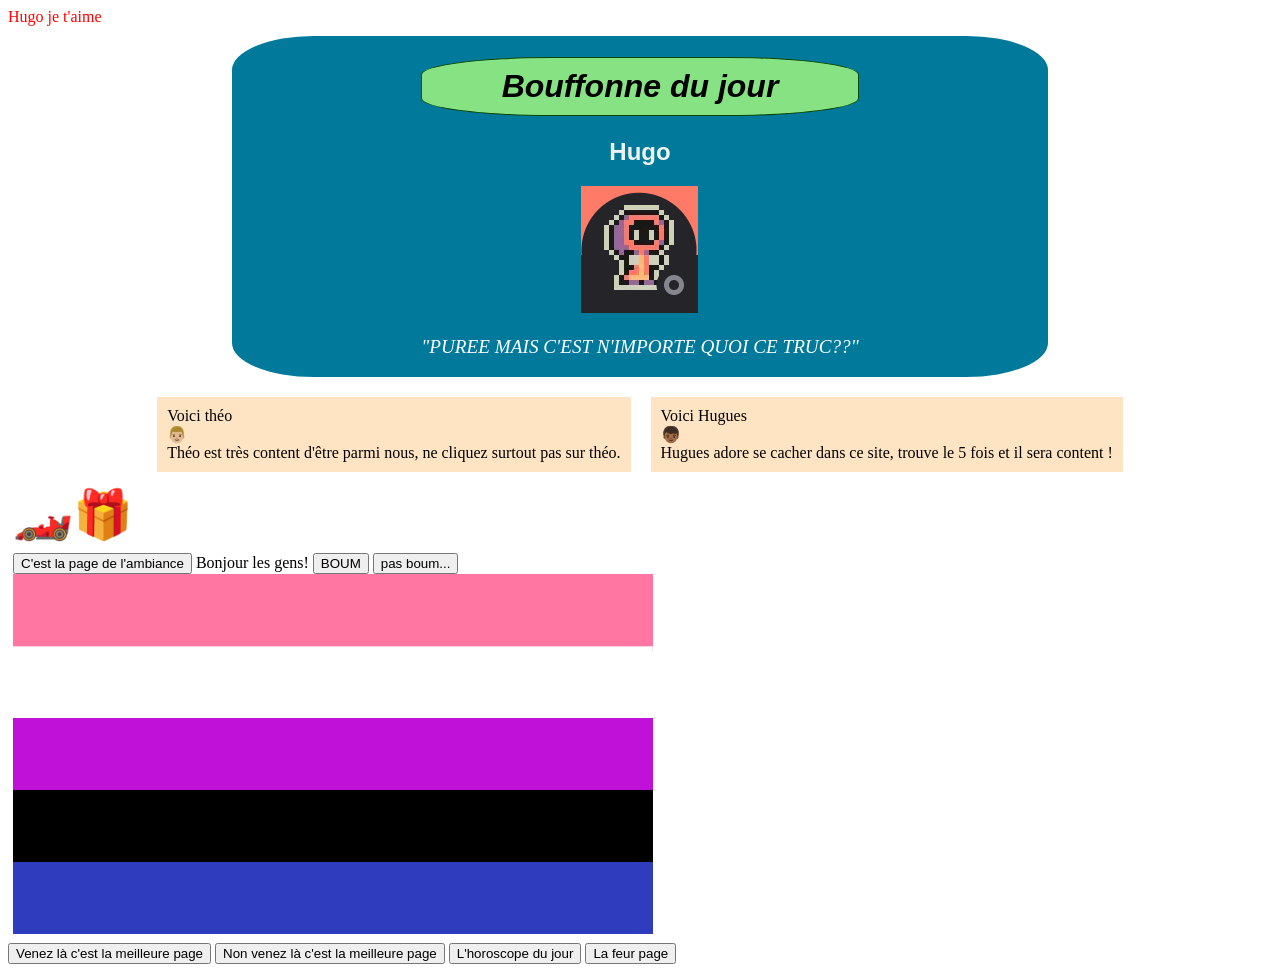
==== index.html @ bb9bed8e "cadeau quotidien" ====
<!DOCTYPE html>
<html lang="en">
<head>
    <meta charset="UTF-8">
    <meta name="viewport" content="width=device-width, initial-scale=1.0">
    <title>C'est le SITE</title>

    <link rel="stylesheet" href="styles/main.css">
</head>
<body>
    <span class="p1-eni">Hugo je t'aime</span>
    <div class="flex-eni center">
    <div id="bouffon" class="isolation-eni-2">
        <h1 id="header-bouffon">Bouffon du jour</h1>

        <h2 id="title-bouffon"></h2>
    </div>
    </div>  
    <div class="flex-eni">
        <div class="isolation-eni">
            <span>Voici théo</span> <br>
            <span id="theo" onclick="killTheo()">👨🏼</span> <br>
            <span id="consigne">Théo est très content d'être parmi nous, ne cliquez surtout pas sur théo.</span>
        </div>
        <div class="isolation-eni">
            <span>Voici Hugues</span> <br>
            <span id="hugues" onclick="getHugues(this)">👦🏾</span> <br>
            <span id="consigne">Hugues adore se cacher dans ce site, trouve le <span id="hugues-count">5</span> fois et il sera content !</span>
        </div>
    </div>
    <div class="important-loan">
        <div class="course" >
            <div class="close-course" onclick="document.documentElement.style.setProperty('--visibilite-course', 'none')">
                x
            </div>
            <div id="dabloons"></div>
            <div class ="pari" >
                <div>Je parie &nbsp; </div>
                <input type="number" id="numb_dabl" min="1" :max="var(--)">
                <div> &nbsp; Dabloons sur coureur &nbsp; </div>
                <div class="choix-coureurs"> 
                    &nbsp;<img class="choix-coureur-1" onclick="select_coureur(1)" src="img/course/linos.jpg">&nbsp;
                    &nbsp;<img class="choix-coureur-2" onclick="select_coureur(2)" src="img/course/spiderman.png">&nbsp;
                    &nbsp;<img class="choix-coureur-3" onclick="select_coureur(3)" src="img/course/sadhamster.png">&nbsp;
                </div>
                <input type="button" value="C'est parti !" onclick="commencer_course()">
                <div>&nbsp;&nbsp;&nbsp;&nbsp;</div>
                <div class="erreur-demarrage" id="erreur-demarrage"></div>
            </div>
            <div class="contestants">
                <div id="candidat-1">
                    <img class="coureur" onclick="vroom_activation()" src="img/course/linos.jpg"> <br>
                    <img class="vehicule" src="img/course/mcqueen.png">
                </div>
                <div id="candidat-2">
                    <img class="coureur" onclick="vroom_activation()" src="img/course/spiderman.png"> <br>
                    <img class="vehicule" src="img/course/rainbowdash.png">
                </div>
                <div id="candidat-3">
                    <img class="coureur" onclick="vroom_activation()" src="img/course/sadhamster.png"> <br>
                    <img class="vehicule" src="img/course/oiseau.png">
                </div>
                <div id="gagnant"></div>
            </div>
        </div>
        <div class="ligne-dabloons">
            <div class="ouvrir-course" onclick="ouverture_course()">🏎️</div>
            <div class="cadeau-quot" onclick="cadeau_quotidien()">🎁</div>
        </div>
    </div>
    <div class="machin_bidule-arthur">
        <a href="page-de-l-ambiance.html"><button class="arthur_button" type="button">C'est la page de l'ambiance</button></a>
        <span>Bonjour les gens!</span>
        <button class="sound_button" type="button" onclick="bigsound()">BOUM</button>
        <button class="sound_button" type="button" onclick="nosound()">pas boum...</button>
        <div id="first-flag">
            <img class="genders" src="img/arthur/Genderfluidity_Pride_Flag.png" onclick="spin_heli(this)">
        </div>
    </div>
    <div class="bouton-tom">
        <a href="page2.html"><button class="button-tom" type="button">Venez là c'est la meilleure page</button></a>
        <a href="page-tom.html"><button class="button-tom" type="button">Non venez là c'est la meilleure page</button></a>
        <a href="horoscope.html"><button class="button-tom" type="button">L'horoscope du jour</button></a>
        <a href="feurpage.html"><button class="button-tom" type="button">La feur page</button></a>
    </div>

    <script type="text/javascript" src="scripts/main.js"></script>
    <script type="text/javascript" src="scripts/bouffon_jour.js"></script>
    <script type="text/javascript" src="scripts/ambiance.js"></script>

</body>
</html>
---- styles/main.css ----
:root{
    --visibilite-course: none;
    --visibilite-voiture: hidden;
    --choix-coureur-1: hidden;
    --choix-coureur-2: hidden;
    --choix-coureur-3: hidden;
}


.p1-eni {
    color: red;
}

.isolation-eni {
    padding: 10px;
    border: 1 black dotted;
    background-color: bisque;
    margin: 10px;
}

.isolation-eni-2 {
    border: 1 black dotted;
    background-color: rgb(0, 121, 154);
    margin: 10px;
    padding: 0 15% 0 15%;
    border-radius: 10%;
}
.flex-eni {
    display: flex;
    justify-content: center;
    align-items: center;
}

.center * {
    text-align: center;

}

.important-loan{
    padding: 5px;
    position: relative;
    .ligne-dabloons{
        display: flex;
        .ouvrir-course{
            font-size: 300%;
            &:hover{
                cursor: pointer;
            }
        }
        .cadeau-quot{
            font-size: 300%;
            display: flex;
            &:hover{
                cursor: pointer;
            }
        }
    }
    .course{
        display: var(--visibilite-course);
        position: absolute;
        width: 90vw;
        height: 300px;
        padding: 1rem 0.5rem;
        background-color: rgb(191, 250, 195);    
        .pari{
            display: flex;
            .choix-coureurs{
                &:hover{
                    cursor: pointer;
                }
                .choix-coureur-1{
                    height: 20px;
                    width:20px;
                    border-style: var(--choix-coureur-1);
                    border-color: red;
                }
                .choix-coureur-2{
                    height: 20px;
                    width:20px;
                    border-style: var(--choix-coureur-2);
                    border-color: red;
                }
                .choix-coureur-3{
                    height: 20px;
                    width:20px;
                    border-style: var(--choix-coureur-3);
                    border-color: red;
                }
            }
            .erreur-demarrage{
                color: red;
            }
        }
        .contestants{
            .coureur{
                height: 20px;
                width:20px;
                &:hover{
                    cursor: grab;
                }
            }
            .vehicule{
                height: 40px;
                width: 60px;
                visibility: var(--visibilite-voiture);
            }
        }
        .close-course{
            display: flex;
            justify-content: right;
            color : red;
            &:hover{
                cursor: pointer;
            }
        }
    }

}

.machin_bidule-arthur{
    padding: 5px;
    .genders{
        height: 360px;
        width: 640px;
        &:hover{
            cursor: grab;
        }
    }
}

h1 {
    font-family:'Gill Sans', 'Gill Sans MT', Calibri, 'Trebuchet MS', sans-serif;
    font-style: oblique;
    background-color: #87e284;
    border: 1px solid #074505;
    border-radius: 30%;
    padding: 10px;
}

#title-bouffon {
    color: #eef2ee;
    font-family: 'Segoe UI', Tahoma, Geneva, Verdana, sans-serif;
}

#cite {
    font-style: italic;
    font-size: larger;
    color: white;
}
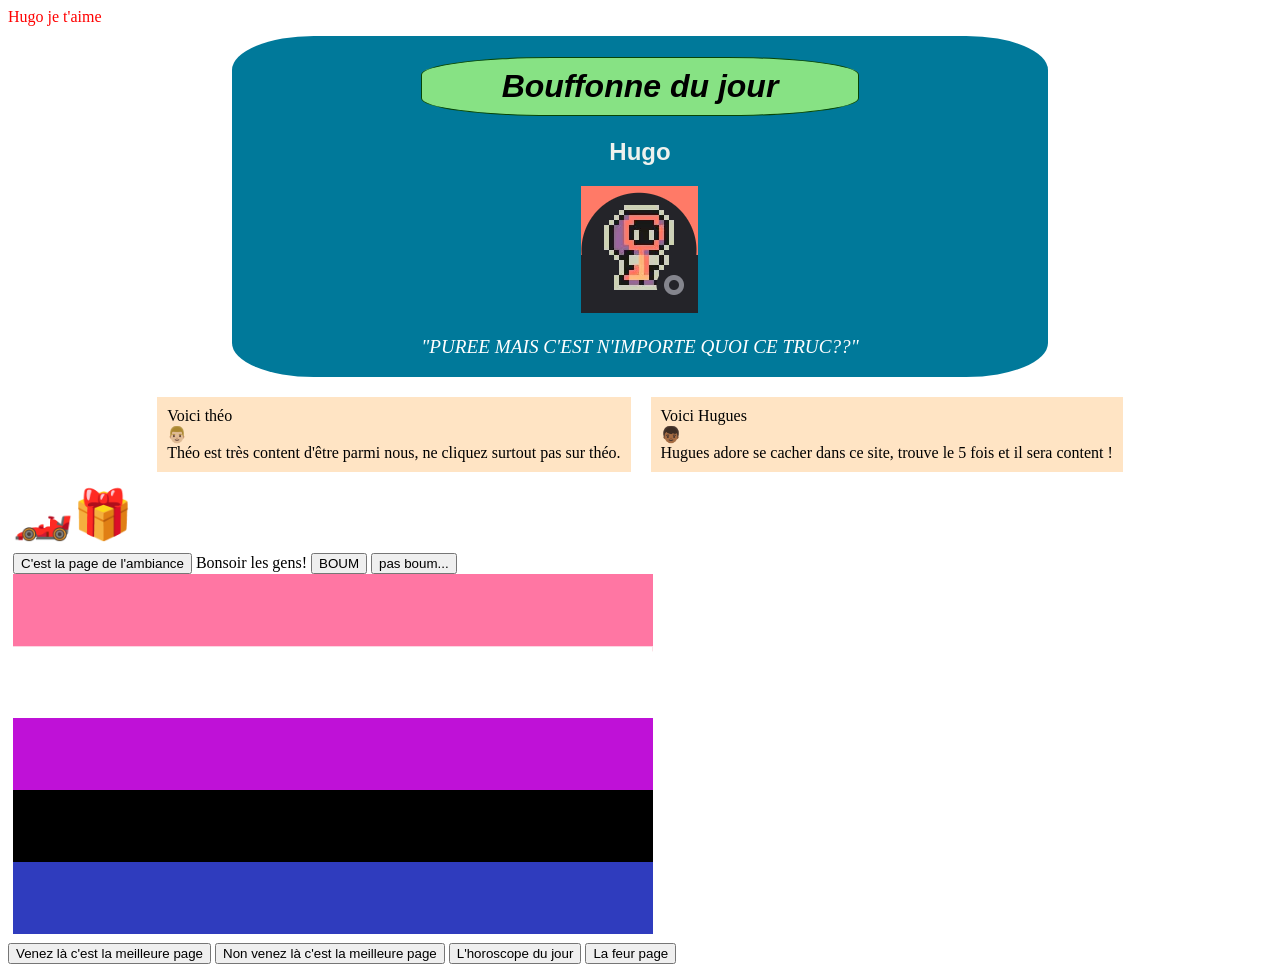
==== commit 376fbfb5: "Ajustement au contexte géographique" ====
--- a/index.html
+++ b/index.html
@@ -70,7 +70,7 @@
     </div>
     <div class="machin_bidule-arthur">
         <a href="page-de-l-ambiance.html"><button class="arthur_button" type="button">C'est la page de l'ambiance</button></a>
-        <span>Bonjour les gens!</span>
+        <span>Bonsoir les gens!</span>
         <button class="sound_button" type="button" onclick="bigsound()">BOUM</button>
         <button class="sound_button" type="button" onclick="nosound()">pas boum...</button>
         <div id="first-flag">
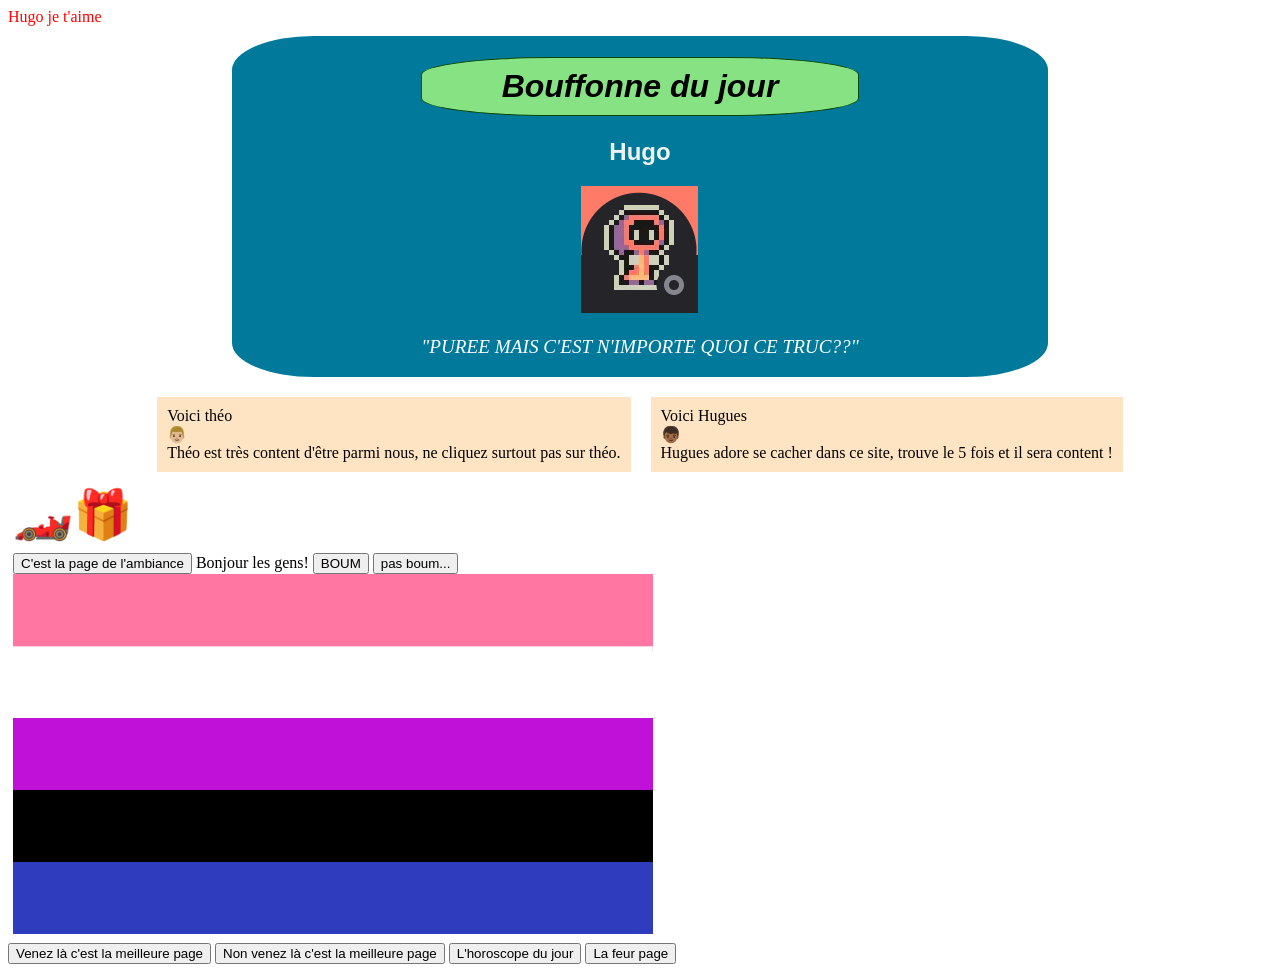
==== commit 3992e889: "message du cadeau" ====
--- a/index.html
+++ b/index.html
@@ -65,12 +65,13 @@
         </div>
         <div class="ligne-dabloons">
             <div class="ouvrir-course" onclick="ouverture_course()">🏎️</div>
-            <div class="cadeau-quot" onclick="cadeau_quotidien()">🎁</div>
+            <div class="cadeau-quot" onclick="cadeau_quotidien()">🎁&nbsp;&nbsp;&nbsp;&nbsp;</div> 
+            <div class="message-cadeau" id="message-cadeau"></div>
         </div>
     </div>
     <div class="machin_bidule-arthur">
         <a href="page-de-l-ambiance.html"><button class="arthur_button" type="button">C'est la page de l'ambiance</button></a>
-        <span>Bonsoir les gens!</span>
+        <span>Bonjour les gens!</span>
         <button class="sound_button" type="button" onclick="bigsound()">BOUM</button>
         <button class="sound_button" type="button" onclick="nosound()">pas boum...</button>
         <div id="first-flag">
--- a/styles/main.css
+++ b/styles/main.css
@@ -53,6 +53,12 @@
             &:hover{
                 cursor: pointer;
             }
+        }
+        .message-cadeau{
+            color: red;
+            display: flex;
+            justify-content: center;
+            align-items: center;
         }
     }
     .course{
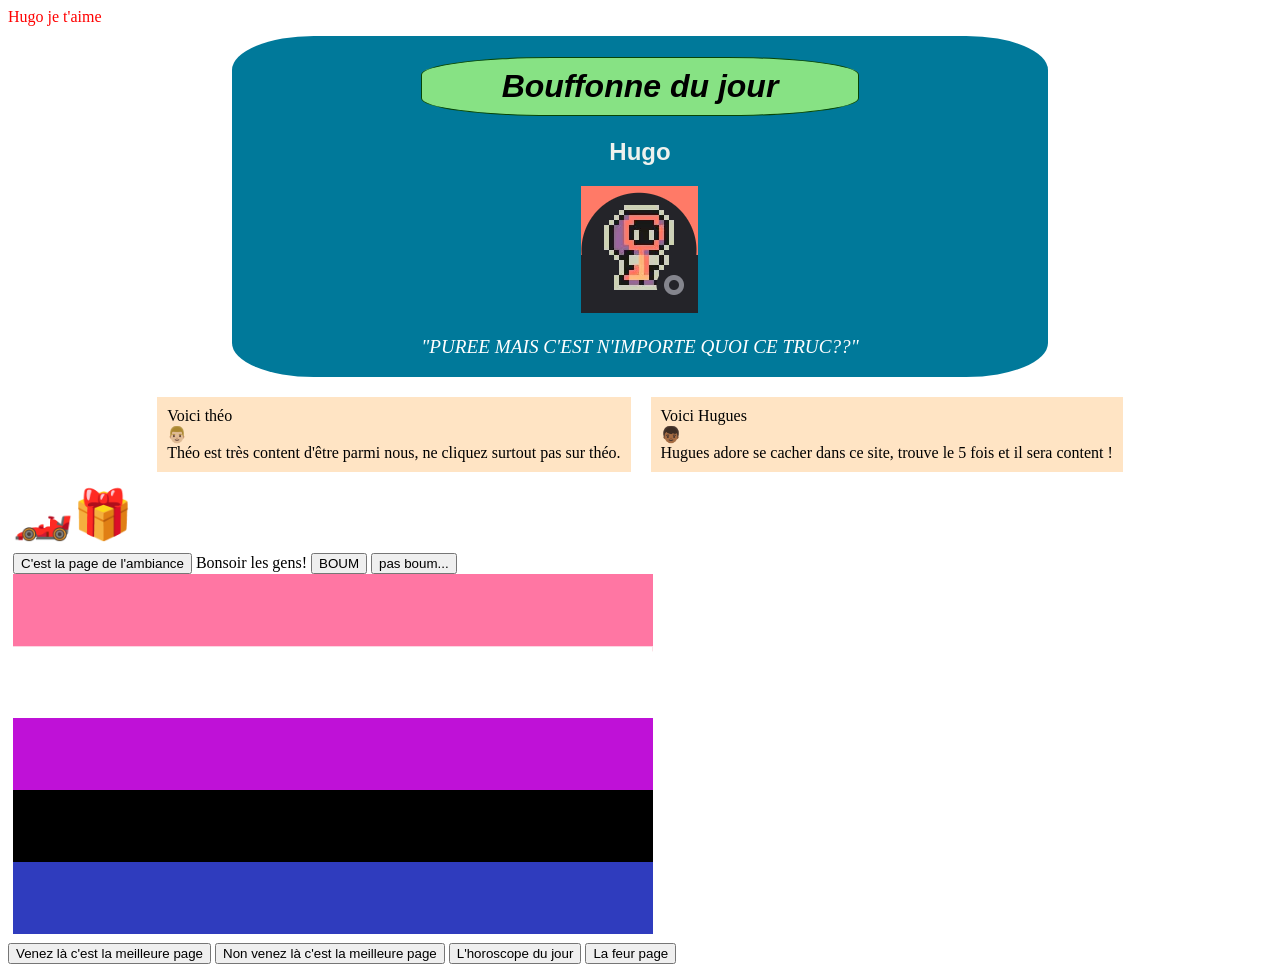
==== commit 02868379: "Merge branch 'main' of github.com:Enissays/whiteboard" ====
--- a/index.html
+++ b/index.html
@@ -71,7 +71,7 @@
     </div>
     <div class="machin_bidule-arthur">
         <a href="page-de-l-ambiance.html"><button class="arthur_button" type="button">C'est la page de l'ambiance</button></a>
-        <span>Bonjour les gens!</span>
+        <span>Bonsoir les gens!</span>
         <button class="sound_button" type="button" onclick="bigsound()">BOUM</button>
         <button class="sound_button" type="button" onclick="nosound()">pas boum...</button>
         <div id="first-flag">
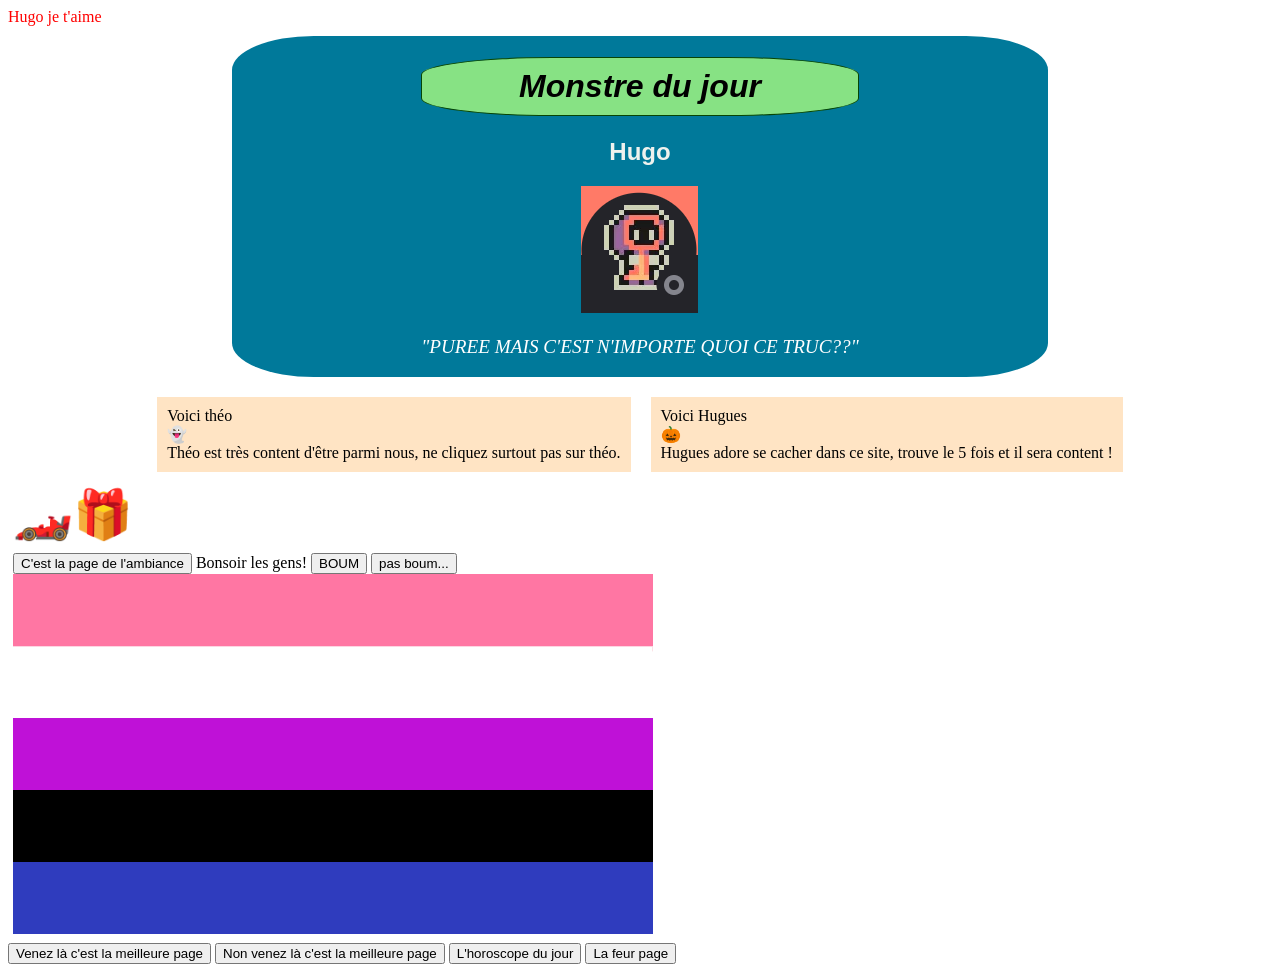
==== commit 3ff6c956: "Joyeux Halloween" ====
--- a/index.html
+++ b/index.html
@@ -11,7 +11,8 @@
     <span class="p1-eni">Hugo je t'aime</span>
     <div class="flex-eni center">
     <div id="bouffon" class="isolation-eni-2">
-        <h1 id="header-bouffon">Bouffon du jour</h1>
+        <!-- <h1 id="header-bouffon">Bouffon du jour</h1> HALLOWEEN  -->
+         <h1 id="header-bouffon">Monstre du jour</h1>
 
         <h2 id="title-bouffon"></h2>
     </div>
@@ -19,12 +20,14 @@
     <div class="flex-eni">
         <div class="isolation-eni">
             <span>Voici théo</span> <br>
-            <span id="theo" onclick="killTheo()">👨🏼</span> <br>
+            <!-- <span id="theo" onclick="killTheo()">👨🏼</span> <br> HALLOWEEN -->
+             <span id="theo" onclick="killTheo()">👻</span> <br>
             <span id="consigne">Théo est très content d'être parmi nous, ne cliquez surtout pas sur théo.</span>
         </div>
         <div class="isolation-eni">
             <span>Voici Hugues</span> <br>
-            <span id="hugues" onclick="getHugues(this)">👦🏾</span> <br>
+            <!-- <span id="hugues" onclick="getHugues(this)">👦🏾</span> <br>  HALLOWEEN-->
+             <span id="hugues" onclick="getHugues(this)">🎃</span> <br>
             <span id="consigne">Hugues adore se cacher dans ce site, trouve le <span id="hugues-count">5</span> fois et il sera content !</span>
         </div>
     </div>
@@ -49,16 +52,19 @@
             </div>
             <div class="contestants">
                 <div id="candidat-1">
-                    <img class="coureur" onclick="vroom_activation()" src="img/course/linos.jpg"> <br>
-                    <img class="vehicule" src="img/course/mcqueen.png">
+                    <img class="coureur" src="img/course/linos.jpg"> <br>
+                    <!-- <img class="vehicule" src="img/course/mcqueen.png"> HALLOWEEN -->
+                     <img class="vehicule" src="fetes/halloween/bat.png">
                 </div>
                 <div id="candidat-2">
-                    <img class="coureur" onclick="vroom_activation()" src="img/course/spiderman.png"> <br>
-                    <img class="vehicule" src="img/course/rainbowdash.png">
+                    <img class="coureur" src="img/course/spiderman.png"> <br>
+                    <!-- <img class="vehicule" src="img/course/rainbowdash.png"> HALLOWEEN -->
+                     <img class="vehicule" src="fetes/halloween/bat.png">
                 </div>
                 <div id="candidat-3">
-                    <img class="coureur" onclick="vroom_activation()" src="img/course/sadhamster.png"> <br>
-                    <img class="vehicule" src="img/course/oiseau.png">
+                    <img class="coureur" src="img/course/sadhamster.png"> <br>
+                    <!-- <img class="vehicule" src="img/course/oiseau.png"> HALLOWEEN -->
+                     <img class="vehicule" src="fetes/halloween/bat.png">
                 </div>
                 <div id="gagnant"></div>
             </div>
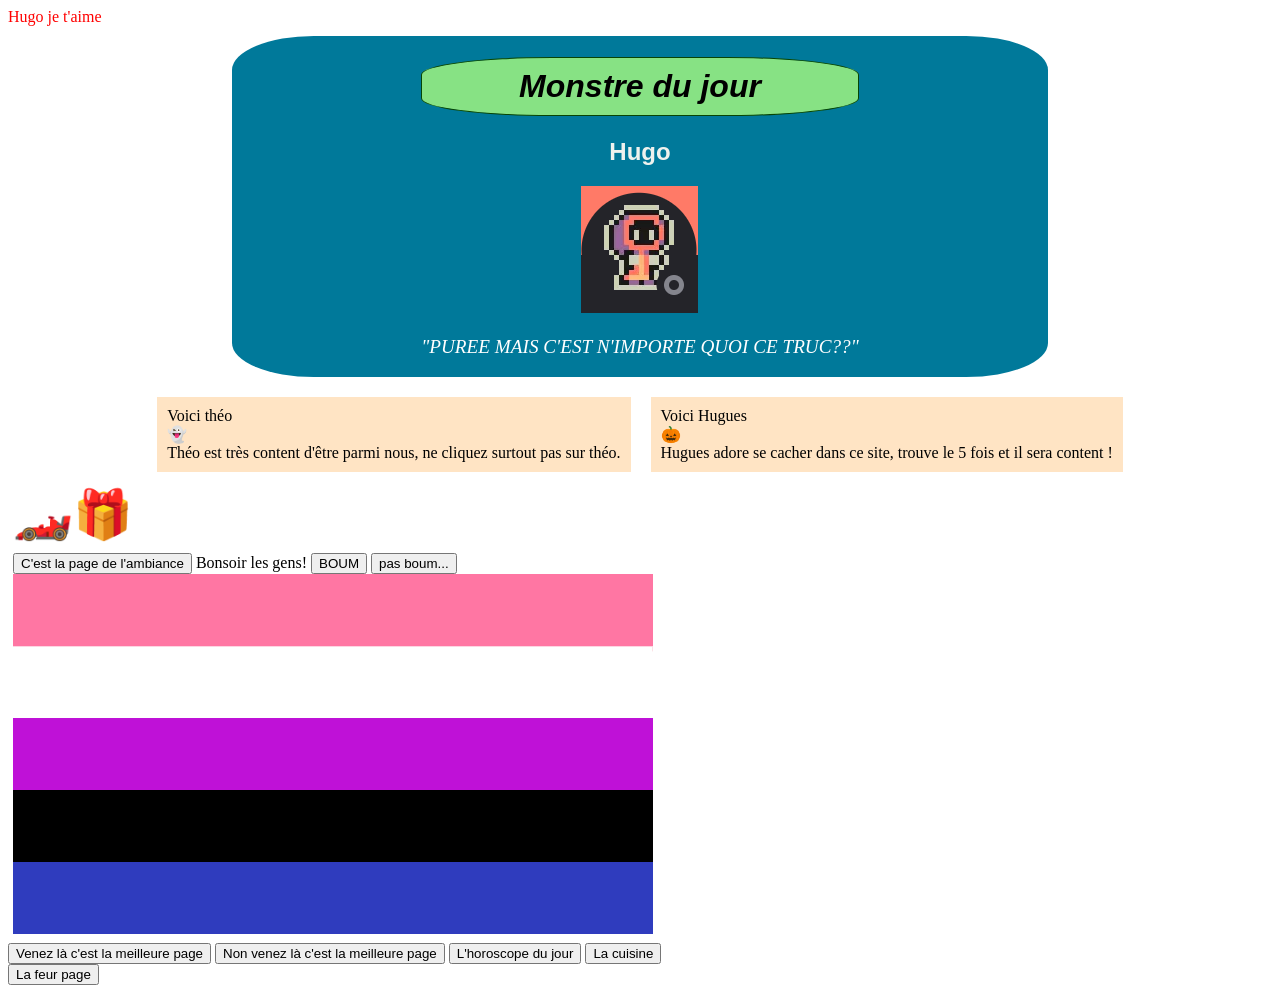
==== commit 429ac237: "cuisine - niveau 1" ====
--- a/index.html
+++ b/index.html
@@ -88,6 +88,9 @@
         <a href="page2.html"><button class="button-tom" type="button">Venez là c'est la meilleure page</button></a>
         <a href="page-tom.html"><button class="button-tom" type="button">Non venez là c'est la meilleure page</button></a>
         <a href="horoscope.html"><button class="button-tom" type="button">L'horoscope du jour</button></a>
+        <a href="cuisine.html"><button class="button-tom" type="button">La cuisine</button></a>
+    </div>
+    <div class="div-elea">
         <a href="feurpage.html"><button class="button-tom" type="button">La feur page</button></a>
     </div>
 
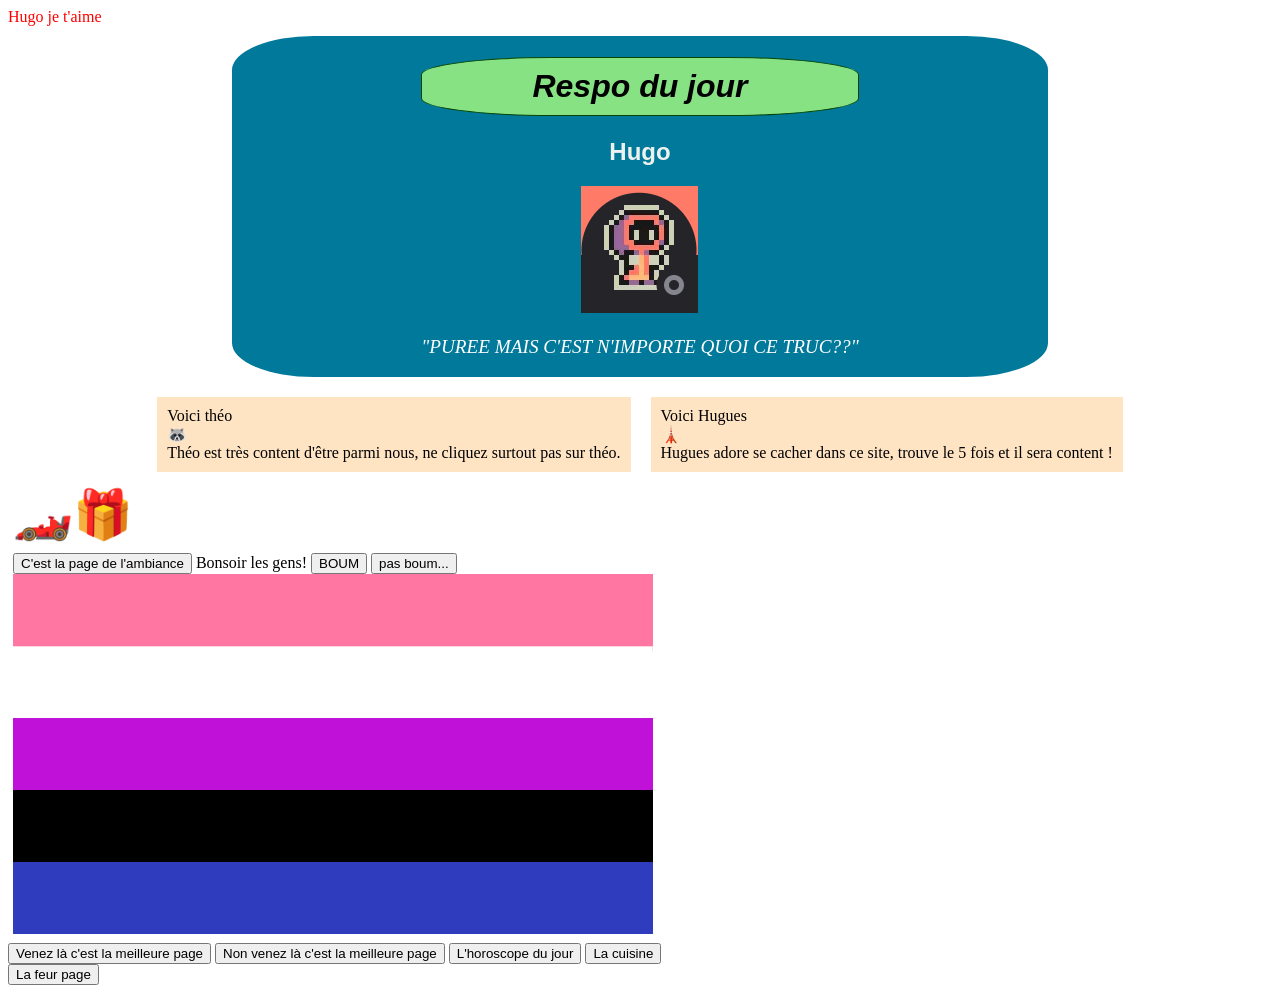
==== commit cc81fb1b: "animest" ====
--- a/index.html
+++ b/index.html
@@ -11,8 +11,8 @@
     <span class="p1-eni">Hugo je t'aime</span>
     <div class="flex-eni center">
     <div id="bouffon" class="isolation-eni-2">
-        <!-- <h1 id="header-bouffon">Bouffon du jour</h1> HALLOWEEN  -->
-         <h1 id="header-bouffon">Monstre du jour</h1>
+        <!-- <h1 id="header-bouffon">Bouffon du jour</h1> ANIMEST  -->
+         <h1 id="header-bouffon">Respo du jour</h1>
 
         <h2 id="title-bouffon"></h2>
     </div>
@@ -20,14 +20,14 @@
     <div class="flex-eni">
         <div class="isolation-eni">
             <span>Voici théo</span> <br>
-            <!-- <span id="theo" onclick="killTheo()">👨🏼</span> <br> HALLOWEEN -->
-             <span id="theo" onclick="killTheo()">👻</span> <br>
+            <!-- <span id="theo" onclick="killTheo()">👨🏼</span> <br> ANIMEST -->
+             <span id="theo" onclick="killTheo()">🦝</span> <br>
             <span id="consigne">Théo est très content d'être parmi nous, ne cliquez surtout pas sur théo.</span>
         </div>
         <div class="isolation-eni">
             <span>Voici Hugues</span> <br>
-            <!-- <span id="hugues" onclick="getHugues(this)">👦🏾</span> <br>  HALLOWEEN-->
-             <span id="hugues" onclick="getHugues(this)">🎃</span> <br>
+            <!-- <span id="hugues" onclick="getHugues(this)">👦🏾</span> <br>  ANIMEST-->
+             <span id="hugues" onclick="getHugues(this)">🗼</span> <br>
             <span id="consigne">Hugues adore se cacher dans ce site, trouve le <span id="hugues-count">5</span> fois et il sera content !</span>
         </div>
     </div>
@@ -42,9 +42,13 @@
                 <input type="number" id="numb_dabl" min="1" :max="var(--)">
                 <div> &nbsp; Dabloons sur coureur &nbsp; </div>
                 <div class="choix-coureurs"> 
-                    &nbsp;<img class="choix-coureur-1" onclick="select_coureur(1)" src="img/course/linos.jpg">&nbsp;
+                    <!-- &nbsp;<img class="choix-coureur-1" onclick="select_coureur(1)" src="img/course/linos.jpg">&nbsp;
                     &nbsp;<img class="choix-coureur-2" onclick="select_coureur(2)" src="img/course/spiderman.png">&nbsp;
-                    &nbsp;<img class="choix-coureur-3" onclick="select_coureur(3)" src="img/course/sadhamster.png">&nbsp;
+                    &nbsp;<img class="choix-coureur-3" onclick="select_coureur(3)" src="img/course/sadhamster.png">&nbsp;  ANIMEST-->
+                    &nbsp;<img class="choix-coureur-1" onclick="select_coureur(1)" src="fetes/animest/Logo_ANIMEST.png">&nbsp;
+                    &nbsp;<img class="choix-coureur-2" onclick="select_coureur(2)" src="fetes/animest/Tanu boutiques.png">&nbsp;
+                    &nbsp;<img class="choix-coureur-3" onclick="select_coureur(3)" src="fetes/animest/tanu_cosmo1(1).png">&nbsp;
+
                 </div>
                 <input type="button" value="C'est parti !" onclick="commencer_course()">
                 <div>&nbsp;&nbsp;&nbsp;&nbsp;</div>
@@ -52,19 +56,22 @@
             </div>
             <div class="contestants">
                 <div id="candidat-1">
-                    <img class="coureur" src="img/course/linos.jpg"> <br>
-                    <!-- <img class="vehicule" src="img/course/mcqueen.png"> HALLOWEEN -->
-                     <img class="vehicule" src="fetes/halloween/bat.png">
+                    <!-- <img class="coureur" src="img/course/linos.jpg"> ANIMEST -->
+                    <img class="coureur" src="fetes/animest/Logo_ANIMEST.png"> <br>
+                    <!-- <img class="vehicule" src="img/course/mcqueen.png"> ANIMEST -->
+                     <img class="vehicule" src="fetes/animest/Affiche Anim'Est 2026 - 312x288.png">
                 </div>
                 <div id="candidat-2">
-                    <img class="coureur" src="img/course/spiderman.png"> <br>
-                    <!-- <img class="vehicule" src="img/course/rainbowdash.png"> HALLOWEEN -->
-                     <img class="vehicule" src="fetes/halloween/bat.png">
+                    <!-- <img class="coureur" src="img/course/spiderman.png"> ANIMEST  -->
+                    <img class="coureur" src="fetes/animest/Tanu boutiques.png"> <br>
+                    <!-- <img class="vehicule" src="img/course/rainbowdash.png"> ANIMEST -->
+                     <img class="vehicule" src="fetes/animest/Affiche Anim'Est 2026 - 312x288.png">
                 </div>
                 <div id="candidat-3">
-                    <img class="coureur" src="img/course/sadhamster.png"> <br>
-                    <!-- <img class="vehicule" src="img/course/oiseau.png"> HALLOWEEN -->
-                     <img class="vehicule" src="fetes/halloween/bat.png">
+                    <!-- <img class="coureur" src="img/course/sadhamster.png">  ANIMEST -->
+                    <img class="coureur" src="fetes/animest/tanu_cosmo1(1).png"> <br>
+                    <!-- <img class="vehicule" src="img/course/oiseau.png"> ANIMEST -->
+                     <img class="vehicule" src="fetes/animest/Affiche Anim'Est 2026 - 312x288.png">
                 </div>
                 <div id="gagnant"></div>
             </div>
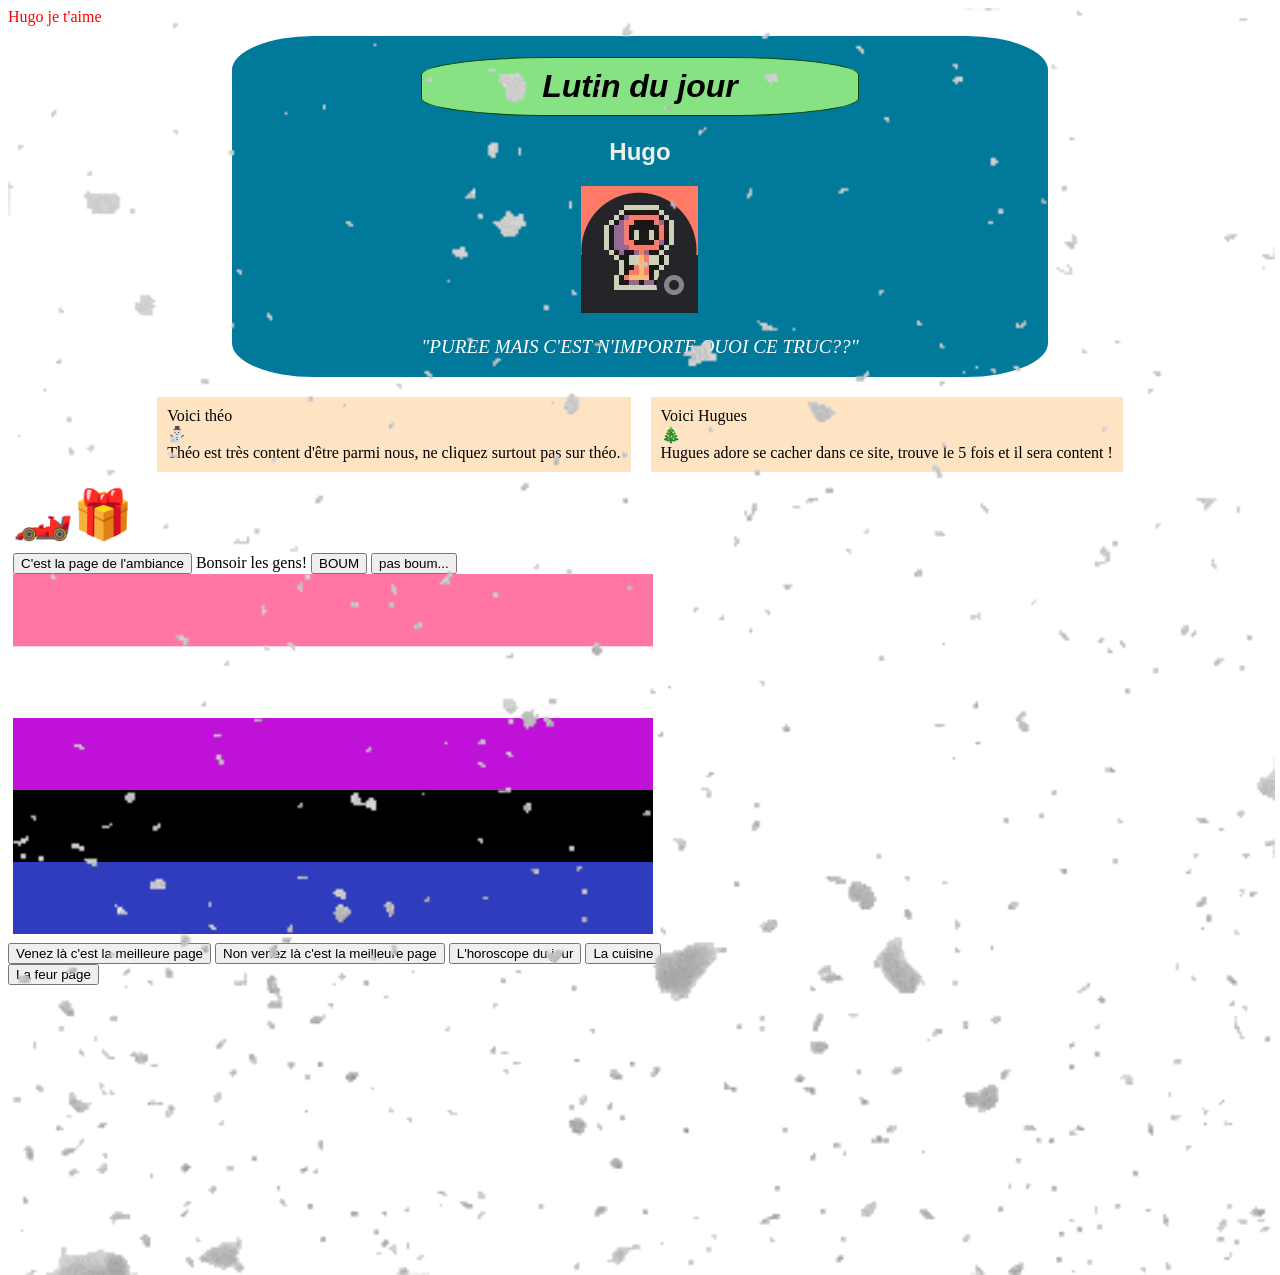
==== commit 44bf0be8: "Update : Christmas" ====
--- a/index.html
+++ b/index.html
@@ -8,11 +8,12 @@
     <link rel="stylesheet" href="styles/main.css">
 </head>
 <body>
+    <img class="snow" style="position:absolute;width:99%;pointer-events:none;" src="fetes/noel/snow.gif"> <!-- NOEL-->
     <span class="p1-eni">Hugo je t'aime</span>
     <div class="flex-eni center">
     <div id="bouffon" class="isolation-eni-2">
-        <!-- <h1 id="header-bouffon">Bouffon du jour</h1> ANIMEST  -->
-         <h1 id="header-bouffon">Respo du jour</h1>
+        <!-- <h1 id="header-bouffon">Bouffon du jour</h1> NOEL  -->
+         <h1 id="header-bouffon">Lutin du jour</h1>
 
         <h2 id="title-bouffon"></h2>
     </div>
@@ -20,14 +21,14 @@
     <div class="flex-eni">
         <div class="isolation-eni">
             <span>Voici théo</span> <br>
-            <!-- <span id="theo" onclick="killTheo()">👨🏼</span> <br> ANIMEST -->
-             <span id="theo" onclick="killTheo()">🦝</span> <br>
+            <!-- <span id="theo" onclick="killTheo()">👨🏼</span> <br> NOEL -->
+             <span id="theo" onclick="killTheo()">⛄</span> <br>
             <span id="consigne">Théo est très content d'être parmi nous, ne cliquez surtout pas sur théo.</span>
         </div>
         <div class="isolation-eni">
             <span>Voici Hugues</span> <br>
-            <!-- <span id="hugues" onclick="getHugues(this)">👦🏾</span> <br>  ANIMEST-->
-             <span id="hugues" onclick="getHugues(this)">🗼</span> <br>
+            <!-- <span id="hugues" onclick="getHugues(this)">👦🏾</span> <br>  NOEL-->
+             <span id="hugues" onclick="getHugues(this)">🎄</span> <br>
             <span id="consigne">Hugues adore se cacher dans ce site, trouve le <span id="hugues-count">5</span> fois et il sera content !</span>
         </div>
     </div>
@@ -44,10 +45,10 @@
                 <div class="choix-coureurs"> 
                     <!-- &nbsp;<img class="choix-coureur-1" onclick="select_coureur(1)" src="img/course/linos.jpg">&nbsp;
                     &nbsp;<img class="choix-coureur-2" onclick="select_coureur(2)" src="img/course/spiderman.png">&nbsp;
-                    &nbsp;<img class="choix-coureur-3" onclick="select_coureur(3)" src="img/course/sadhamster.png">&nbsp;  ANIMEST-->
-                    &nbsp;<img class="choix-coureur-1" onclick="select_coureur(1)" src="fetes/animest/Logo_ANIMEST.png">&nbsp;
-                    &nbsp;<img class="choix-coureur-2" onclick="select_coureur(2)" src="fetes/animest/Tanu boutiques.png">&nbsp;
-                    &nbsp;<img class="choix-coureur-3" onclick="select_coureur(3)" src="fetes/animest/tanu_cosmo1(1).png">&nbsp;
+                    &nbsp;<img class="choix-coureur-3" onclick="select_coureur(3)" src="img/course/sadhamster.png">&nbsp;  NOEL-->
+                    &nbsp;<img class="choix-coureur-1" onclick="select_coureur(1)" src="fetes/noel/noel.png">&nbsp;
+                    &nbsp;<img class="choix-coureur-2" onclick="select_coureur(2)" src="fetes/noel/sapin.png">&nbsp;
+                    &nbsp;<img class="choix-coureur-3" onclick="select_coureur(3)" src="fetes/noel/reindeer.png">&nbsp;
 
                 </div>
                 <input type="button" value="C'est parti !" onclick="commencer_course()">
@@ -56,22 +57,22 @@
             </div>
             <div class="contestants">
                 <div id="candidat-1">
-                    <!-- <img class="coureur" src="img/course/linos.jpg"> ANIMEST -->
-                    <img class="coureur" src="fetes/animest/Logo_ANIMEST.png"> <br>
-                    <!-- <img class="vehicule" src="img/course/mcqueen.png"> ANIMEST -->
-                     <img class="vehicule" src="fetes/animest/Affiche Anim'Est 2026 - 312x288.png">
+                    <!-- <img class="coureur" src="img/course/linos.jpg"> NOEL -->
+                    <img class="coureur" src="fetes/noel/noel.png"> <br>
+                    <!-- <img class="vehicule" src="img/course/mcqueen.png"> NOEL -->
+                     <img class="vehicule" src="fetes/noel/traineau.png">
                 </div>
                 <div id="candidat-2">
-                    <!-- <img class="coureur" src="img/course/spiderman.png"> ANIMEST  -->
-                    <img class="coureur" src="fetes/animest/Tanu boutiques.png"> <br>
-                    <!-- <img class="vehicule" src="img/course/rainbowdash.png"> ANIMEST -->
-                     <img class="vehicule" src="fetes/animest/Affiche Anim'Est 2026 - 312x288.png">
+                    <!-- <img class="coureur" src="img/course/spiderman.png"> NOEL  -->
+                    <img class="coureur" src="fetes/noel/sapin.png"> <br>
+                    <!-- <img class="vehicule" src="img/course/rainbowdash.png"> NOEL -->
+                     <img class="vehicule" src="fetes/noel/patin_a_glace.png">
                 </div>
                 <div id="candidat-3">
-                    <!-- <img class="coureur" src="img/course/sadhamster.png">  ANIMEST -->
-                    <img class="coureur" src="fetes/animest/tanu_cosmo1(1).png"> <br>
-                    <!-- <img class="vehicule" src="img/course/oiseau.png"> ANIMEST -->
-                     <img class="vehicule" src="fetes/animest/Affiche Anim'Est 2026 - 312x288.png">
+                    <!-- <img class="coureur" src="img/course/sadhamster.png">  NOEL -->
+                    <img class="coureur" src="fetes/noel/reindeer.png"> <br>
+                    <!-- <img class="vehicule" src="img/course/oiseau.png"> NOEL -->
+                     <img class="vehicule" src="fetes/noel/cadeaux.png">
                 </div>
                 <div id="gagnant"></div>
             </div>
